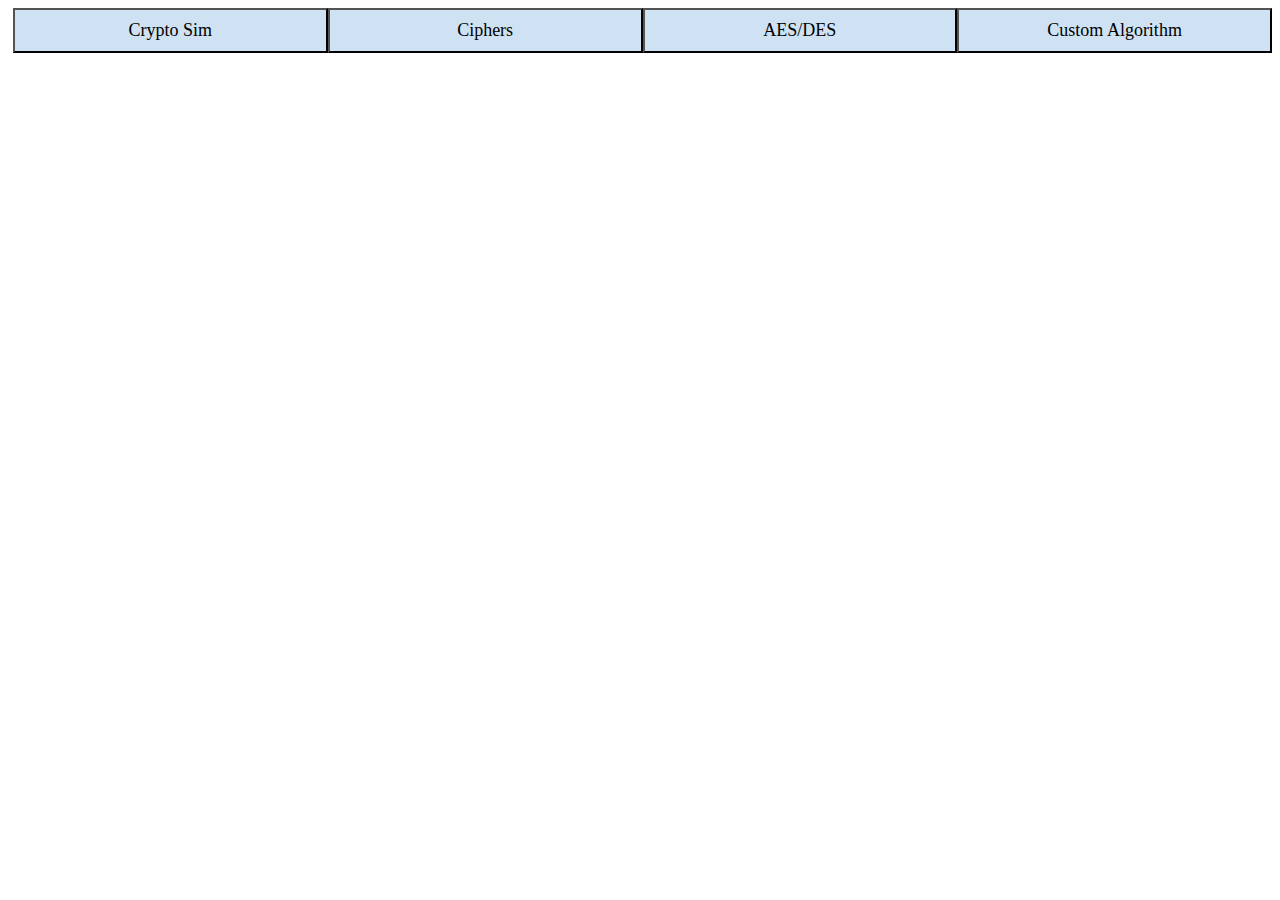
==== index.html @ 78b33f7d "Menu Bar" ====
<!DOCTYPE html>
<html lang="en">
<head>
    <meta charset="UTF-8">
    <meta http-equiv="X-UA-Compatible" content="IE=edge">
    <meta name="viewport" content="width=device-width, initial-scale=1.0">
    <title> CEB Crypto Sim </title>
    <link rel="stylesheet" type="text/css" href="index.css"> 
</head>
<body>
    <div class="menuBar">
        <button type="button" class="current" onclick="window.open('index.html', '_self')"> Crypto Sim </button>
        <button type="button" onclick="window.open('ciphers.html', '_self')"> Ciphers </button>
        <button type="button" onclick="window.open('aesDes.html', '_self')"> AES/DES </button>
        <button type="button" onclick="window.open('customAlgorithm.html', '_self')"> Custom Algorithm </button>
    </div>
</body>
</html>
---- index.css ----
/* import header and footer styling */
@import "heading.css";
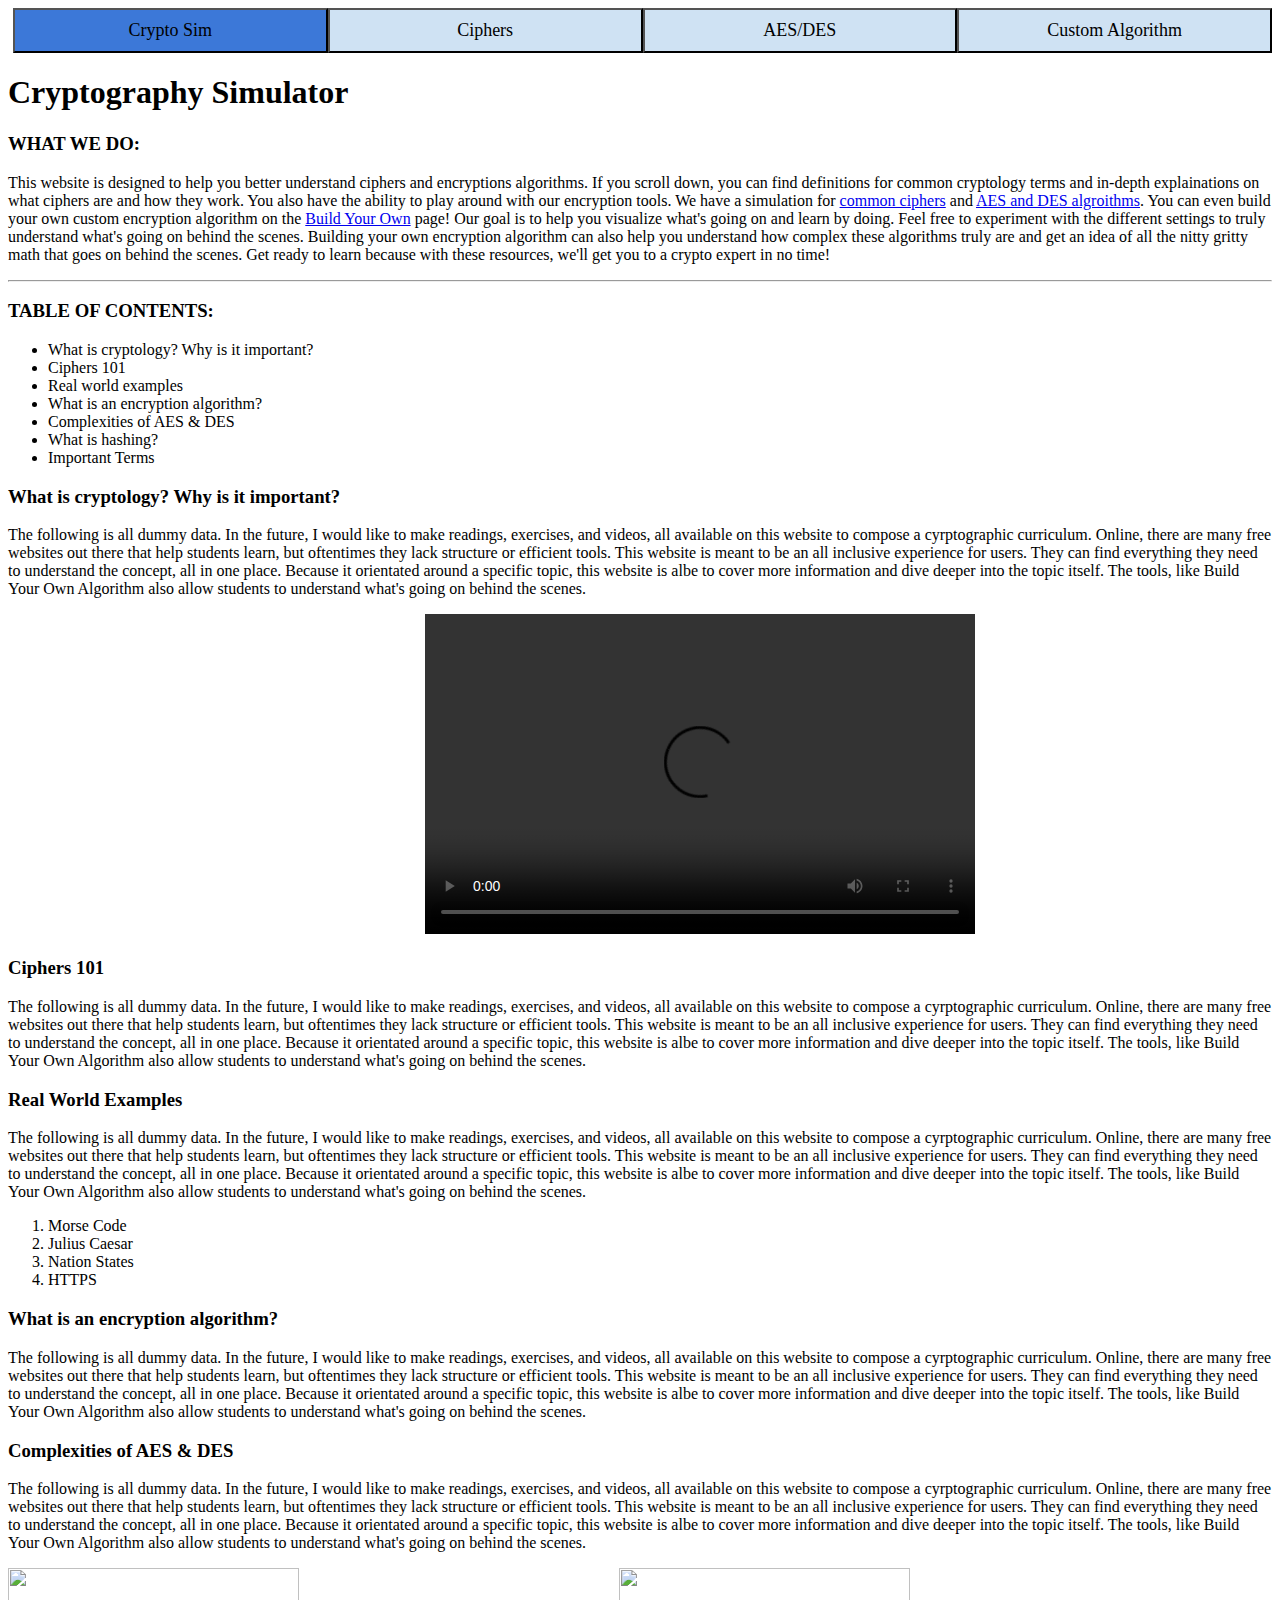
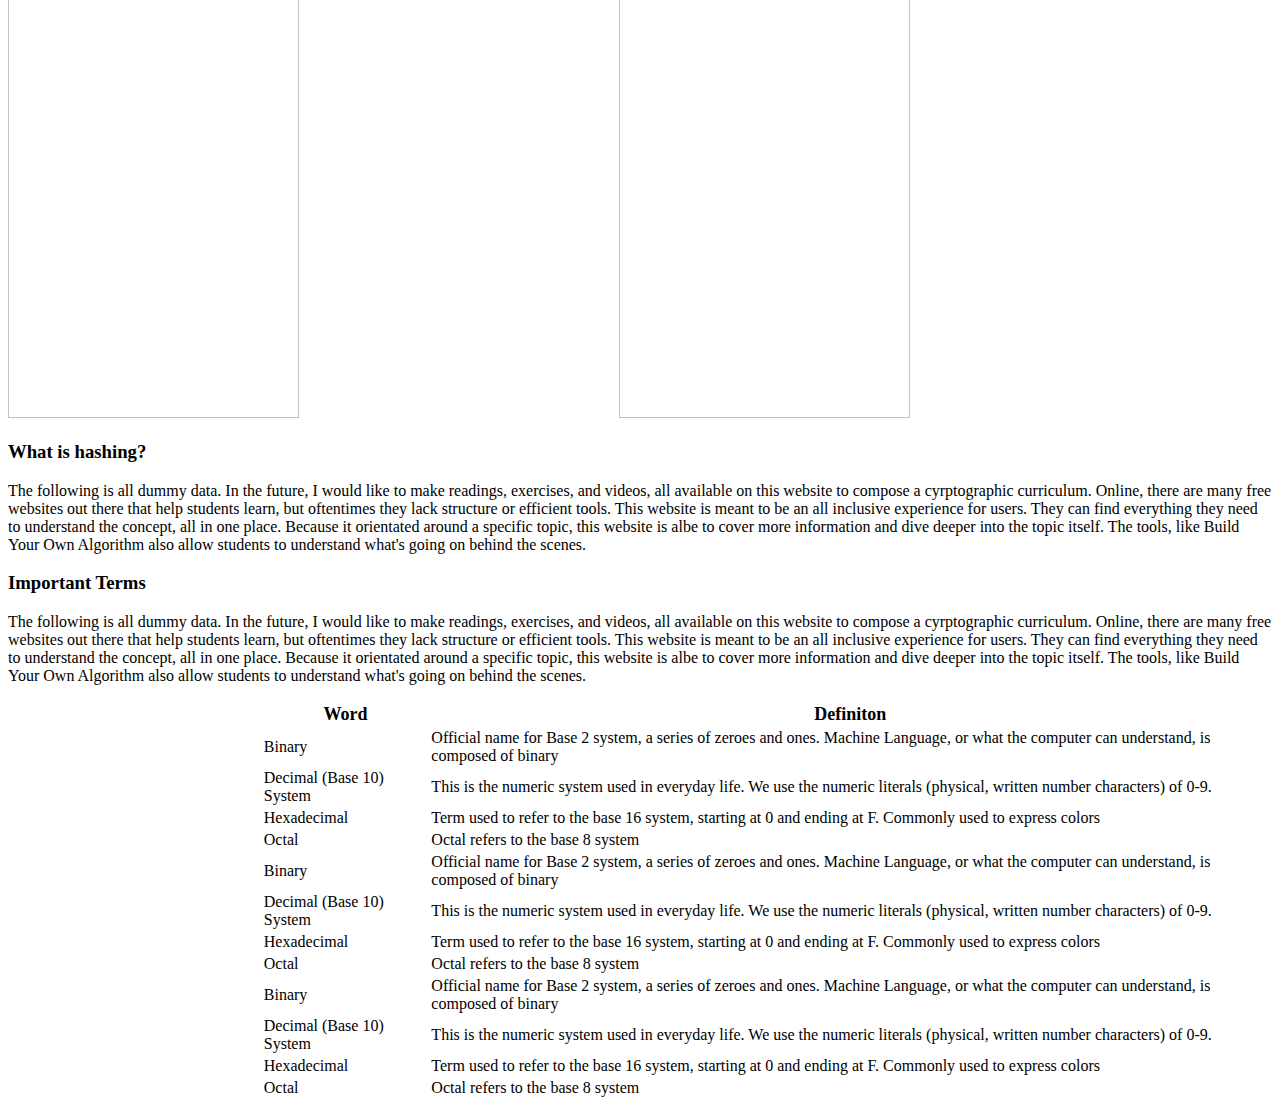
==== commit c474e0ba: "Home Page" ====
--- a/index.html
+++ b/index.html
@@ -9,10 +9,171 @@
 </head>
 <body>
     <div class="menuBar">
-        <button type="button" class="current" onclick="window.open('index.html', '_self')"> Crypto Sim </button>
+        <button type="button" id="current" onclick="window.open('index.html', '_self')"> Crypto Sim </button>
         <button type="button" onclick="window.open('ciphers.html', '_self')"> Ciphers </button>
         <button type="button" onclick="window.open('aesDes.html', '_self')"> AES/DES </button>
         <button type="button" onclick="window.open('customAlgorithm.html', '_self')"> Custom Algorithm </button>
     </div>
+
+    <div id="title">
+        <h1> Cryptography Simulator </h1>
+        <h3> WHAT WE DO:</h3>
+        <p> This website is designed to help you better understand ciphers and encryptions algorithms. If you scroll down, you can find definitions for common cryptology terms and in-depth 
+            explainations on what ciphers are and how they work. You also have the ability to play around with our encryption tools. We have a simulation for <a href="ciphers.html">common 
+            ciphers</a> and <a href="aesDes.html">AES and DES algroithms</a>. You can even build your own custom encryption algorithm on the <a href="customAlgorithm.html">Build Your Own</a>
+            page! Our goal is to help you visualize what's going on and learn by doing. Feel free to experiment with the different settings to truly understand what's going on behind the
+            scenes. Building your own encryption algorithm can also help you understand how complex these algorithms truly are and get an idea of all the nitty gritty math that goes on 
+            behind the scenes. Get ready to learn because with these resources, we'll get you to a crypto expert in no time!
+        </p>
+    </div>
+
+    <hr>
+
+    <div id="contents">
+        <h3> TABLE OF CONTENTS: </h3>
+        <ul>
+            <li> What is cryptology? Why is it important? </li>
+            <li> Ciphers 101 </li>
+            <li> Real world examples </li>
+            <li> What is an encryption algorithm? </li>
+            <li> Complexities of AES & DES </li>
+            <li> What is hashing? </li>
+            <li> Important Terms </li>
+        </ul>
+    </div>
+
+    <div class="topics">
+        <h3 id="crypto"> What is cryptology? Why is it important? </h3>
+        <p> The following is all dummy data. In the future, I would like to make readings, exercises, and videos, all available on this website to compose a cyrptographic curriculum.
+            Online, there are many free websites out there that help students learn, but oftentimes they lack structure or efficient tools. This website is meant to be an all inclusive 
+            experience for users. They can find everything they need to understand the concept, all in one place. Because it orientated around a specific topic, this website is albe to cover
+            more information and dive deeper into the topic itself. The tools, like Build Your Own Algorithm also allow students to understand what's going on behind the scenes. 
+        </p>
+
+        <video width="550" height="320" controls>
+            <source src="C:\\Users\\Laasya Yatham\\Documents\\Screencast-O-Matic\\cipherVid.mp4" type="video/mp4">
+          Your browser does not support the video tag.
+          </video>
+    </div>
+
+    <div class="topics">
+        <h3 id="ciphers"> Ciphers 101 </h3>
+        <p> The following is all dummy data. In the future, I would like to make readings, exercises, and videos, all available on this website to compose a cyrptographic curriculum.
+            Online, there are many free websites out there that help students learn, but oftentimes they lack structure or efficient tools. This website is meant to be an all inclusive 
+            experience for users. They can find everything they need to understand the concept, all in one place. Because it orientated around a specific topic, this website is albe to cover
+            more information and dive deeper into the topic itself. The tools, like Build Your Own Algorithm also allow students to understand what's going on behind the scenes.
+        </p>
+    </div>
+
+    <div class="topics">
+        <h3 id="examples"> Real World Examples </h3>
+        <p> The following is all dummy data. In the future, I would like to make readings, exercises, and videos, all available on this website to compose a cyrptographic curriculum.
+            Online, there are many free websites out there that help students learn, but oftentimes they lack structure or efficient tools. This website is meant to be an all inclusive 
+            experience for users. They can find everything they need to understand the concept, all in one place. Because it orientated around a specific topic, this website is albe to cover
+            more information and dive deeper into the topic itself. The tools, like Build Your Own Algorithm also allow students to understand what's going on behind the scenes.
+        </p>
+
+        <ol>
+            <li> Morse Code  </li>
+            <li> Julius Caesar </li>
+            <li> Nation States </li>
+            <li> HTTPS </li>
+        </ol>
+    </div>
+
+    <div class="topics">
+        <h3 id="algorithm"> What is an encryption algorithm? </h3>
+        <p> The following is all dummy data. In the future, I would like to make readings, exercises, and videos, all available on this website to compose a cyrptographic curriculum.
+            Online, there are many free websites out there that help students learn, but oftentimes they lack structure or efficient tools. This website is meant to be an all inclusive 
+            experience for users. They can find everything they need to understand the concept, all in one place. Because it orientated around a specific topic, this website is albe to cover
+            more information and dive deeper into the topic itself. The tools, like Build Your Own Algorithm also allow students to understand what's going on behind the scenes.
+        </p>
+    </div>
+
+    <div class="topics">
+        <h3 id="aesDes"> Complexities of AES & DES </h3>
+        <p> The following is all dummy data. In the future, I would like to make readings, exercises, and videos, all available on this website to compose a cyrptographic curriculum.
+            Online, there are many free websites out there that help students learn, but oftentimes they lack structure or efficient tools. This website is meant to be an all inclusive 
+            experience for users. They can find everything they need to understand the concept, all in one place. Because it orientated around a specific topic, this website is albe to cover
+            more information and dive deeper into the topic itself. The tools, like Build Your Own Algorithm also allow students to understand what's going on behind the scenes.
+        </p>
+
+        <img src="https://www.jscape.com/hs-fs/hub/26878/file-13611379-png/images/hybrid_cryptosystem_used_in_file_transfer.png">
+        <img src="https://www.tutorialspoint.com/cryptography/images/first_round_process.jpg">
+    </div>
+
+    <div class="topics">
+        <h3 id="hashing">  What is hashing? </h3>
+        <p> The following is all dummy data. In the future, I would like to make readings, exercises, and videos, all available on this website to compose a cyrptographic curriculum.
+            Online, there are many free websites out there that help students learn, but oftentimes they lack structure or efficient tools. This website is meant to be an all inclusive 
+            experience for users. They can find everything they need to understand the concept, all in one place. Because it orientated around a specific topic, this website is albe to cover
+            more information and dive deeper into the topic itself. The tools, like Build Your Own Algorithm also allow students to understand what's going on behind the scenes.
+        </p>
+    </div>
+
+    <div class="topics">
+        <h3 id="terms"> Important Terms </h3>
+        <p> The following is all dummy data. In the future, I would like to make readings, exercises, and videos, all available on this website to compose a cyrptographic curriculum.
+            Online, there are many free websites out there that help students learn, but oftentimes they lack structure or efficient tools. This website is meant to be an all inclusive 
+            experience for users. They can find everything they need to understand the concept, all in one place. Because it orientated around a specific topic, this website is albe to cover
+            more information and dive deeper into the topic itself. The tools, like Build Your Own Algorithm also allow students to understand what's going on behind the scenes.
+        </p>
+
+        <table>
+            <tr>
+              <th>Word</th>
+              <th>Definiton</th>
+            </tr>
+            <tr>
+                <td>Binary</td>
+                <td> Official name for Base 2 system, a series of zeroes and ones. Machine Language, or what the computer can understand, is composed of binary </td>
+            </tr>
+            <tr>
+                <td>Decimal (Base 10) System</td>
+                <td> This is the numeric system used in everyday life. We use the numeric literals (physical, written number characters) of 0-9.  </td>
+            </tr>
+            <tr>
+              <td>Hexadecimal</td>
+              <td>Term used to refer to the base 16 system, starting at 0 and ending at F. Commonly used to express colors </td>
+            </tr>
+            <tr>
+                <td> Octal </td>
+                <td> Octal refers to the base 8 system </td>
+            </tr>
+            <tr>
+                <td>Binary</td>
+                <td> Official name for Base 2 system, a series of zeroes and ones. Machine Language, or what the computer can understand, is composed of binary </td>
+            </tr>
+            <tr>
+                <td>Decimal (Base 10) System</td>
+                <td> This is the numeric system used in everyday life. We use the numeric literals (physical, written number characters) of 0-9.  </td>
+            </tr>
+            <tr>
+              <td>Hexadecimal</td>
+              <td>Term used to refer to the base 16 system, starting at 0 and ending at F. Commonly used to express colors </td>
+            </tr>
+            <tr>
+                <td> Octal </td>
+                <td> Octal refers to the base 8 system </td>
+            </tr>
+            <tr>
+                <td>Binary</td>
+                <td> Official name for Base 2 system, a series of zeroes and ones. Machine Language, or what the computer can understand, is composed of binary </td>
+            </tr>
+            <tr>
+                <td>Decimal (Base 10) System</td>
+                <td> This is the numeric system used in everyday life. We use the numeric literals (physical, written number characters) of 0-9.  </td>
+            </tr>
+            <tr>
+              <td>Hexadecimal</td>
+              <td>Term used to refer to the base 16 system, starting at 0 and ending at F. Commonly used to express colors </td>
+            </tr>
+            <tr>
+                <td> Octal </td>
+                <td> Octal refers to the base 8 system </td>
+            </tr>
+          </table>
+    </div>
+
 </body>
 </html>--- a/index.css
+++ b/index.css
@@ -1,2 +1,23 @@
 /* import header and footer styling */
-@import "heading.css";+@import "heading.css";
+
+body {
+    font-family:'Times New Roman', Times, serif;
+}
+
+img {
+    width: 48%;
+    height: 450px
+}
+
+video {
+    margin-left: 33%;
+}
+
+table {
+    margin-left: 20%;
+}
+
+th {
+    font-size: 18px;
+}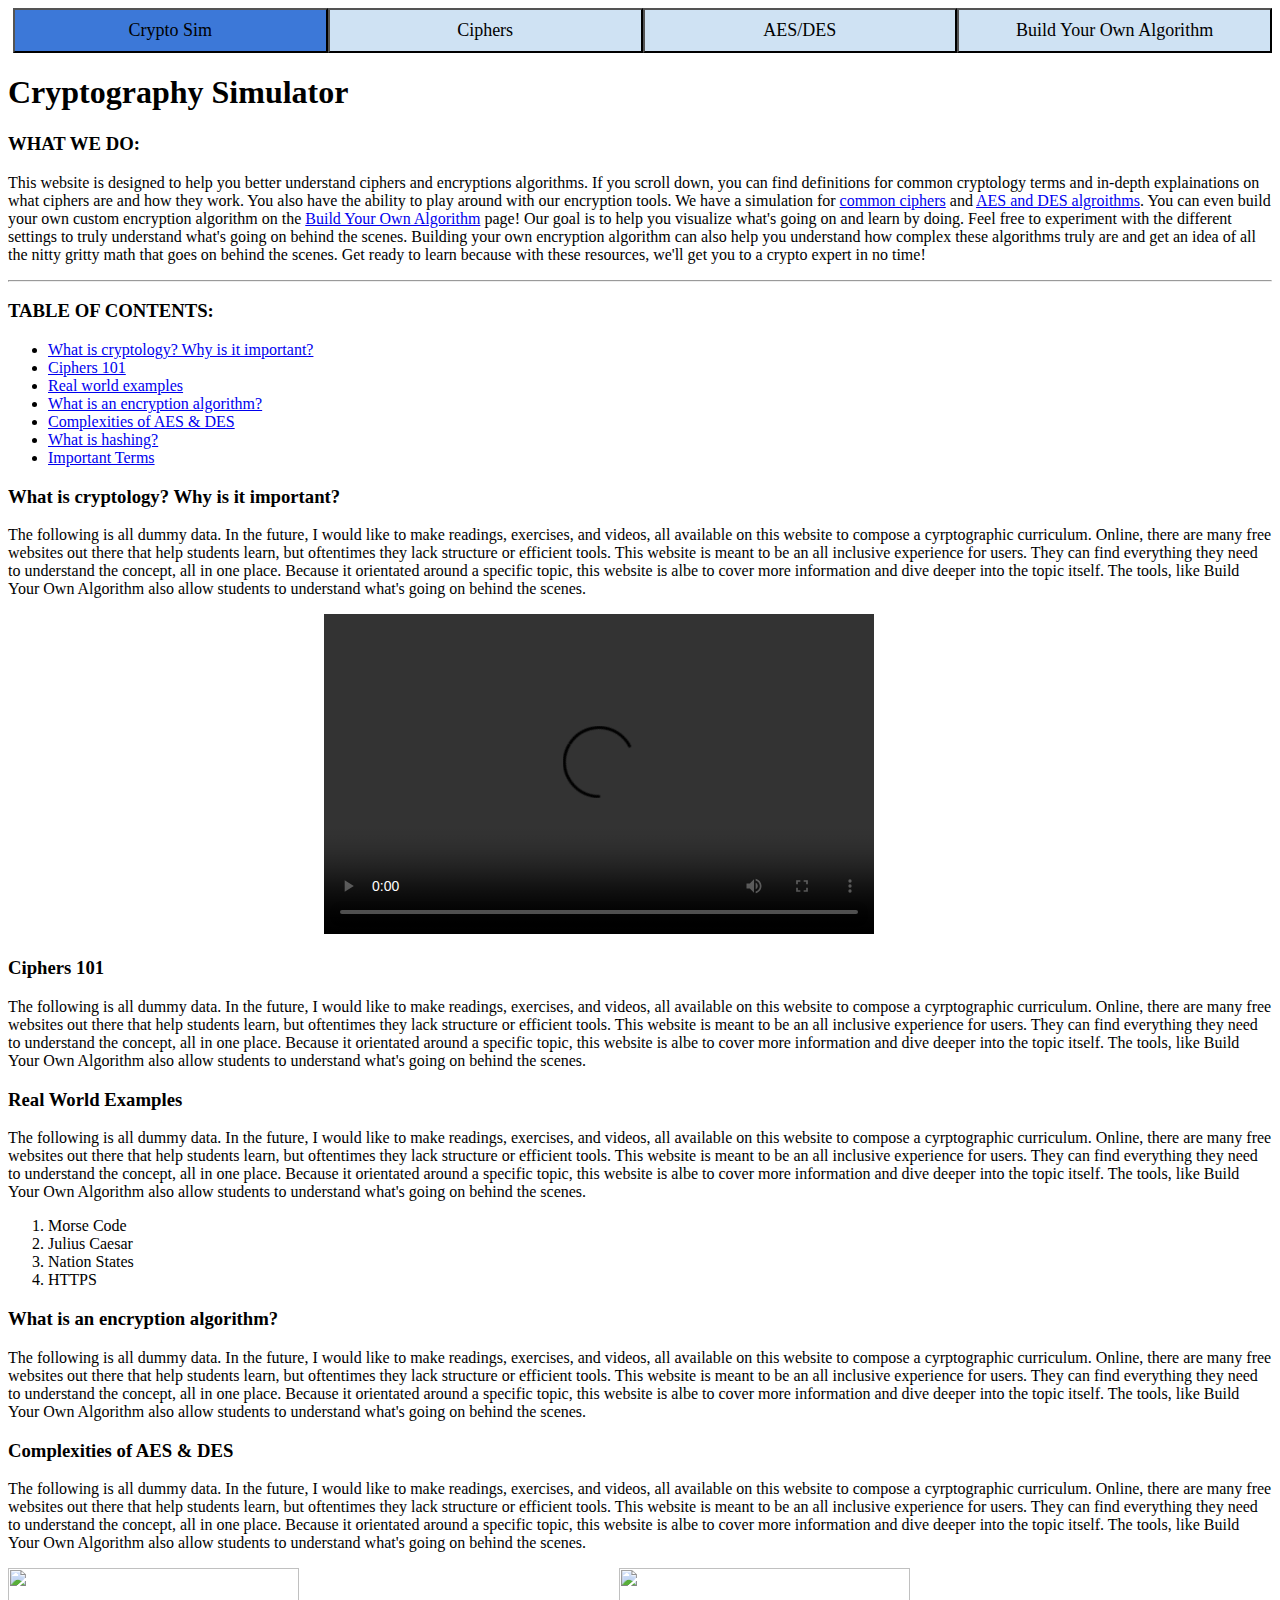
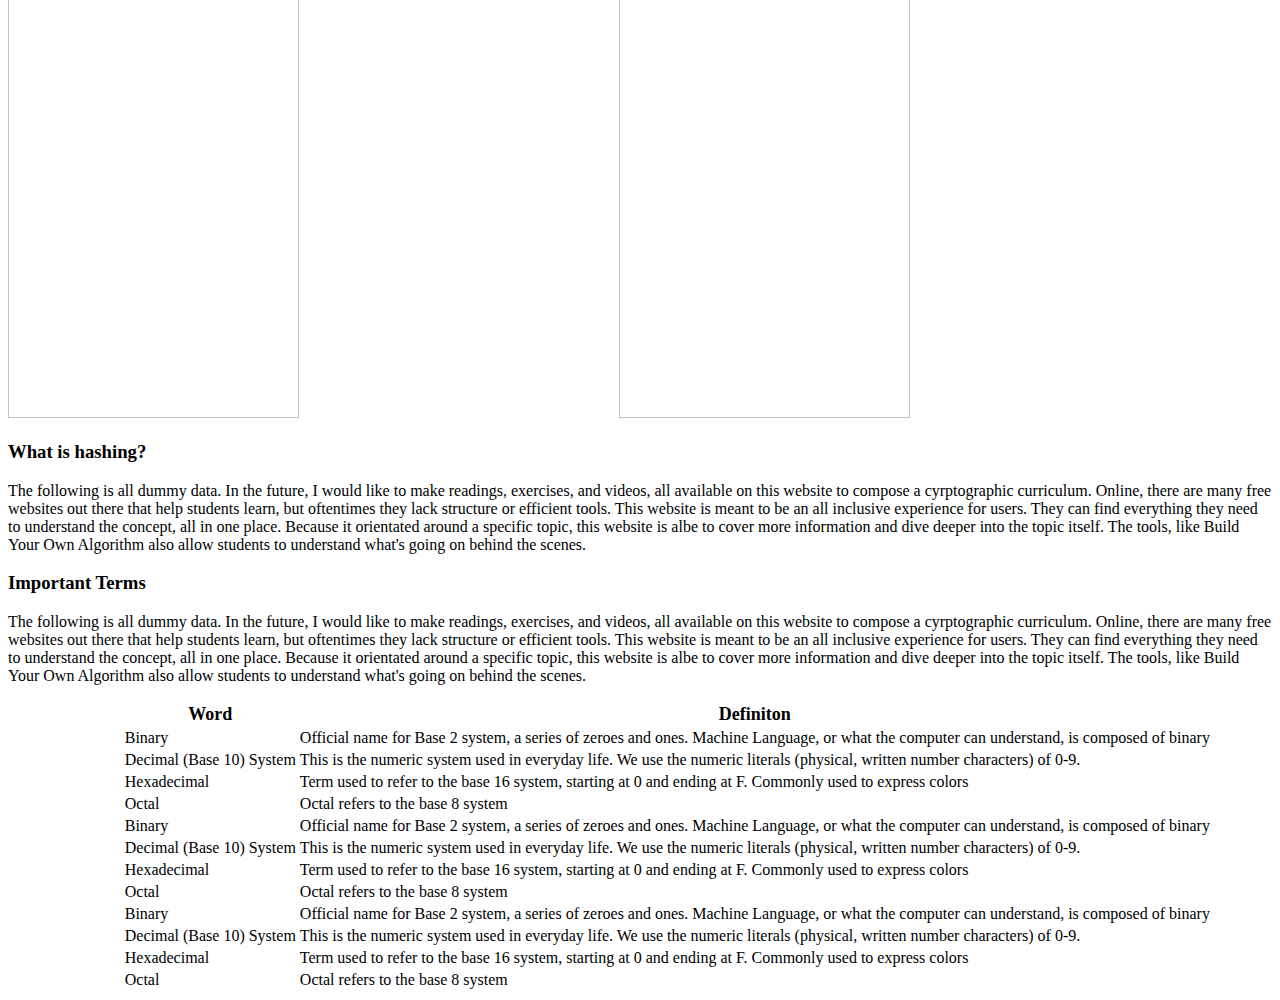
==== commit 86082545: "Add jump links to contents" ====
--- a/index.html
+++ b/index.html
@@ -12,7 +12,7 @@
         <button type="button" id="current" onclick="window.open('index.html', '_self')"> Crypto Sim </button>
         <button type="button" onclick="window.open('ciphers.html', '_self')"> Ciphers </button>
         <button type="button" onclick="window.open('aesDes.html', '_self')"> AES/DES </button>
-        <button type="button" onclick="window.open('customAlgorithm.html', '_self')"> Custom Algorithm </button>
+        <button type="button" onclick="window.open('customAlgorithm.html', '_self')"> Build Your Own Algorithm </button>
     </div>
 
     <div id="title">
@@ -20,7 +20,7 @@
         <h3> WHAT WE DO:</h3>
         <p> This website is designed to help you better understand ciphers and encryptions algorithms. If you scroll down, you can find definitions for common cryptology terms and in-depth 
             explainations on what ciphers are and how they work. You also have the ability to play around with our encryption tools. We have a simulation for <a href="ciphers.html">common 
-            ciphers</a> and <a href="aesDes.html">AES and DES algroithms</a>. You can even build your own custom encryption algorithm on the <a href="customAlgorithm.html">Build Your Own</a>
+            ciphers</a> and <a href="aesDes.html">AES and DES algroithms</a>. You can even build your own custom encryption algorithm on the <a href="customAlgorithm.html">Build Your Own Algorithm</a>
             page! Our goal is to help you visualize what's going on and learn by doing. Feel free to experiment with the different settings to truly understand what's going on behind the
             scenes. Building your own encryption algorithm can also help you understand how complex these algorithms truly are and get an idea of all the nitty gritty math that goes on 
             behind the scenes. Get ready to learn because with these resources, we'll get you to a crypto expert in no time!
@@ -32,13 +32,13 @@
     <div id="contents">
         <h3> TABLE OF CONTENTS: </h3>
         <ul>
-            <li> What is cryptology? Why is it important? </li>
-            <li> Ciphers 101 </li>
-            <li> Real world examples </li>
-            <li> What is an encryption algorithm? </li>
-            <li> Complexities of AES & DES </li>
-            <li> What is hashing? </li>
-            <li> Important Terms </li>
+            <li> <a href="#crypto"> What is cryptology? Why is it important? </a> </li>
+            <li> <a href="#ciphers"> Ciphers 101 </a> </li>
+            <li> <a href="#examples"> Real world examples </a> </li>
+            <li> <a href="#algorithm"> What is an encryption algorithm? </a> </li>
+            <li> <a href="#aesDes"> Complexities of AES & DES </a> </li>
+            <li> <a href="#hashing"> What is hashing? </a> </li>
+            <li> <a href="#terms"> Important Terms </a> </li>
         </ul>
     </div>
 
--- a/index.css
+++ b/index.css
@@ -11,11 +11,11 @@
 }
 
 video {
-    margin-left: 33%;
+    margin-left: 25%;
 }
 
 table {
-    margin-left: 20%;
+    margin-left: 9%;
 }
 
 th {
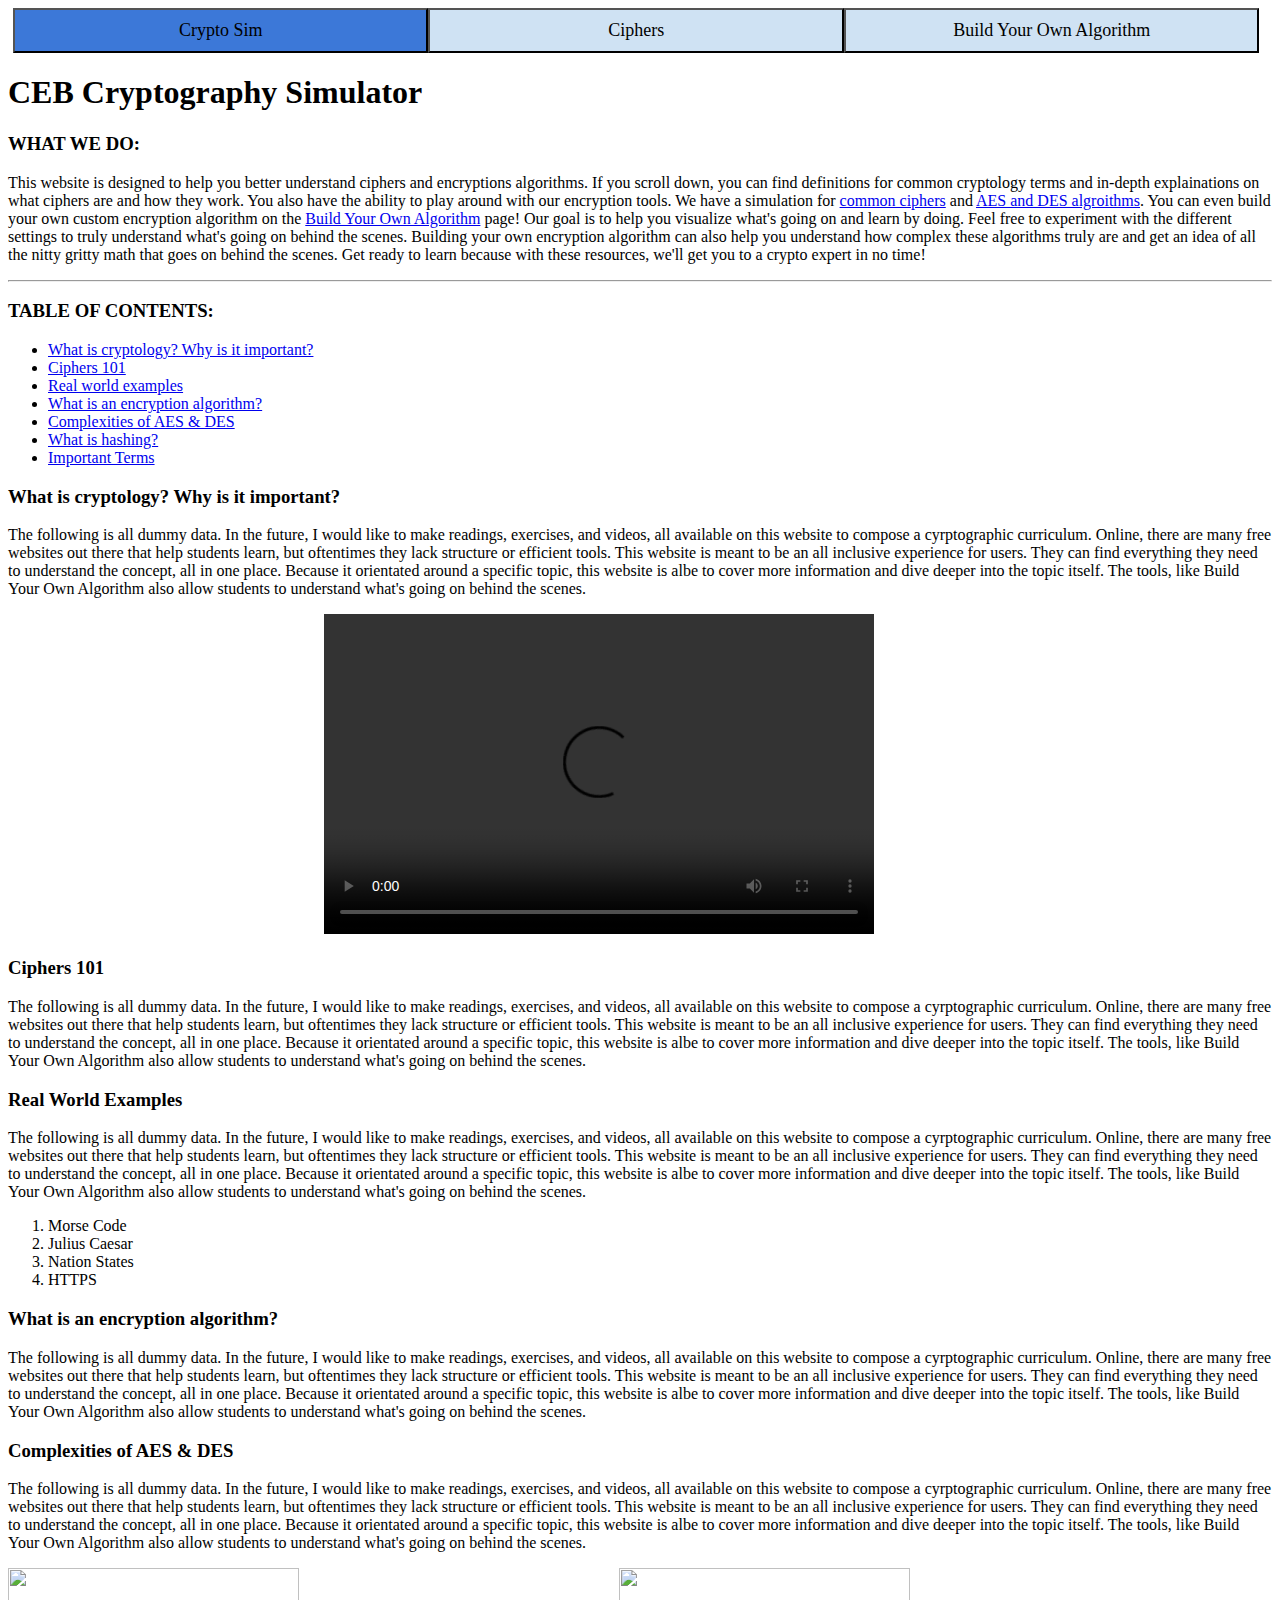
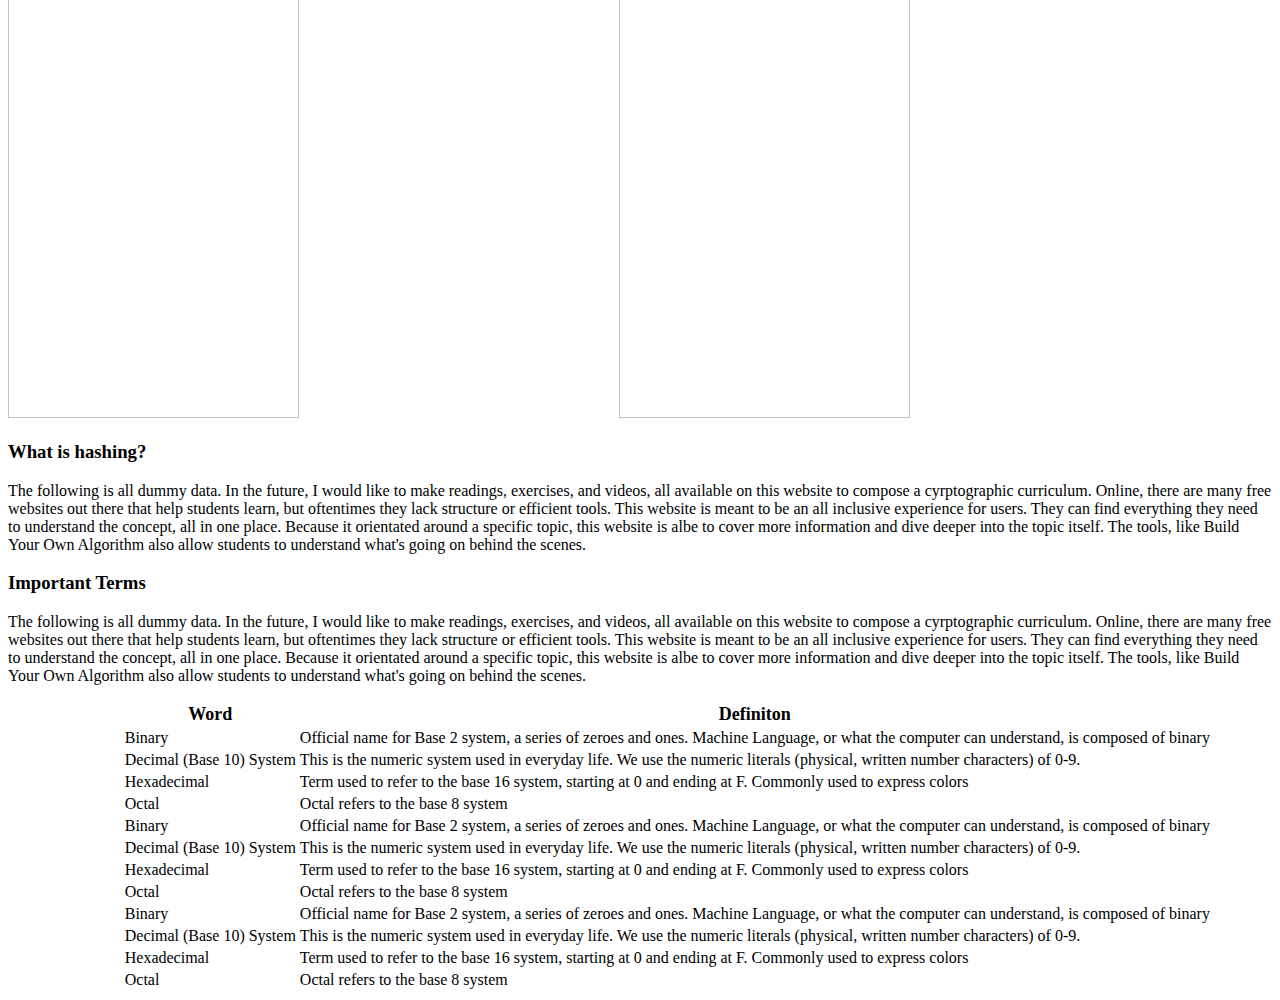
==== commit 9ac69c36: "Final Product :)" ====
--- a/index.html
+++ b/index.html
@@ -9,14 +9,13 @@
 </head>
 <body>
     <div class="menuBar">
-        <button type="button" id="current" onclick="window.open('index.html', '_self')"> Crypto Sim </button>
-        <button type="button" onclick="window.open('ciphers.html', '_self')"> Ciphers </button>
-        <button type="button" onclick="window.open('aesDes.html', '_self')"> AES/DES </button>
-        <button type="button" onclick="window.open('customAlgorithm.html', '_self')"> Build Your Own Algorithm </button>
+        <button type="button" id="current" onclick="window.open('http:\/\/127.0.0.1:5500/index.html')"> Crypto Sim </button>
+        <button type="button" onclick="window.open('http:\/\/localhost:81/cryptoSim/ciphers.php', '_self')"> Ciphers </button>
+        <button type="button" onclick="window.open('http:\/\/localhost:81/cryptoSim/customAlgorithm.php', '_self')"> Build Your Own Algorithm </button>
     </div>
 
     <div id="title">
-        <h1> Cryptography Simulator </h1>
+        <h1> CEB Cryptography Simulator </h1>
         <h3> WHAT WE DO:</h3>
         <p> This website is designed to help you better understand ciphers and encryptions algorithms. If you scroll down, you can find definitions for common cryptology terms and in-depth 
             explainations on what ciphers are and how they work. You also have the ability to play around with our encryption tools. We have a simulation for <a href="ciphers.html">common 
